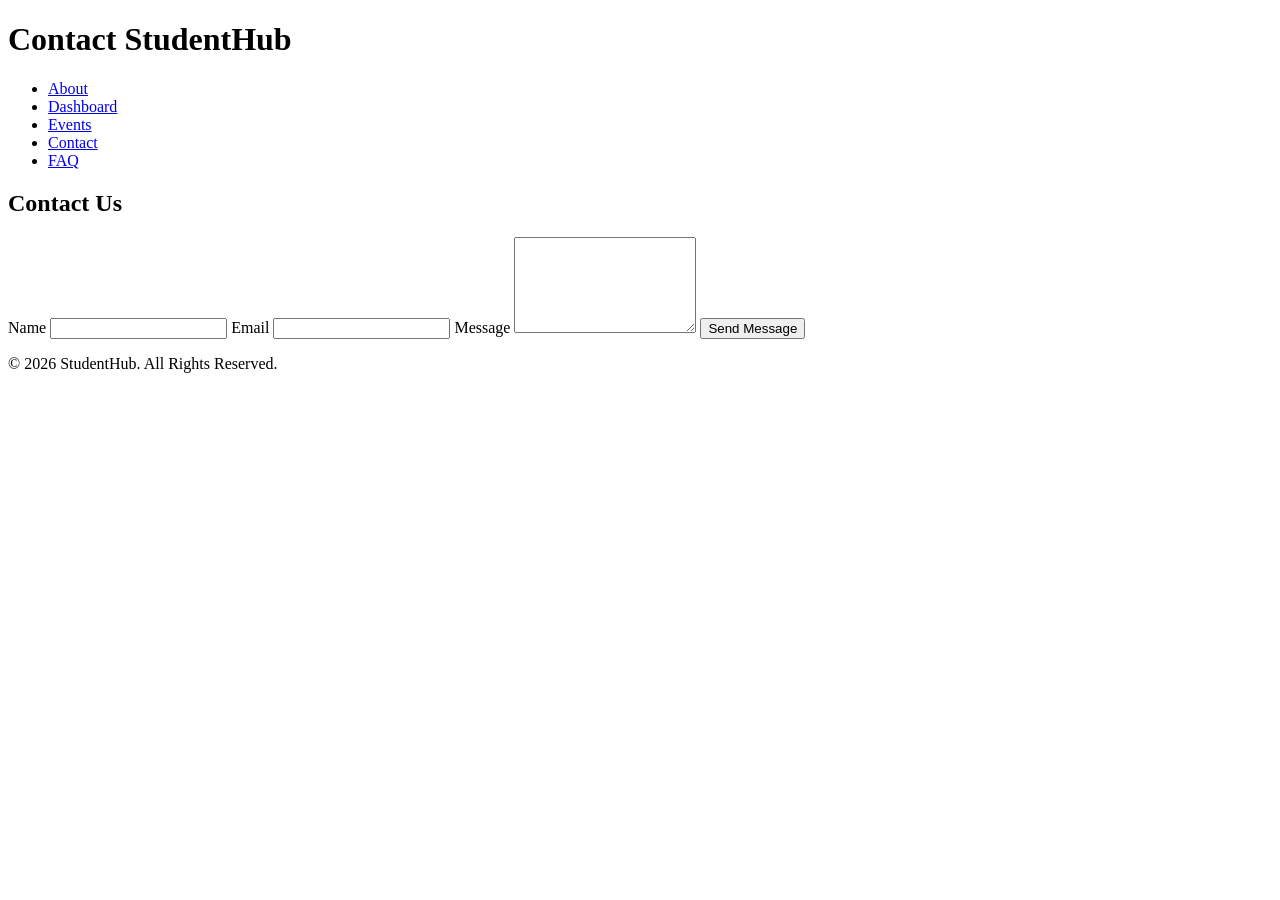
==== Contact.html @ b77314a1 "my practical 2" ====
<!DOCTYPE html>
<html lang="en">
<head>
    <meta charset="UTF-8">
    <meta name="viewport" content="width=device-width, initial-scale=1.0">
    <title>StudentHub - Contact</title>
    <link rel="stylesheet" href="css/style.css">
</head>

<body>

<header>
    <h1>Contact StudentHub</h1>

    <nav aria-label="Main navigation">
        <ul>
           
            <li><a href="about.html">About</a></li>
            <li><a href="dashboard.html">Dashboard</a></li>
            <li><a href="events.html">Events</a></li>
            <li><a href="contact.html">Contact</a></li>
            <li><a href="faq.html">FAQ</a></li>
        </ul>
    </nav>
</header>

<main>

<section>
    <h2>Contact Us</h2>

    <form>

        <label for="name">Name</label>
        <input type="text" id="name" name="name" required>

        <label for="email">Email</label>
        <input type="email" id="email" name="email" required>

        <label for="message">Message</label>
        <textarea id="message" name="message" rows="6" required></textarea>

        <button type="submit">Send Message</button>

    </form>

</section>

</main>

<footer>
    <p>&copy; 2026 StudentHub. All Rights Reserved.</p>
</footer>

</body>
</html>
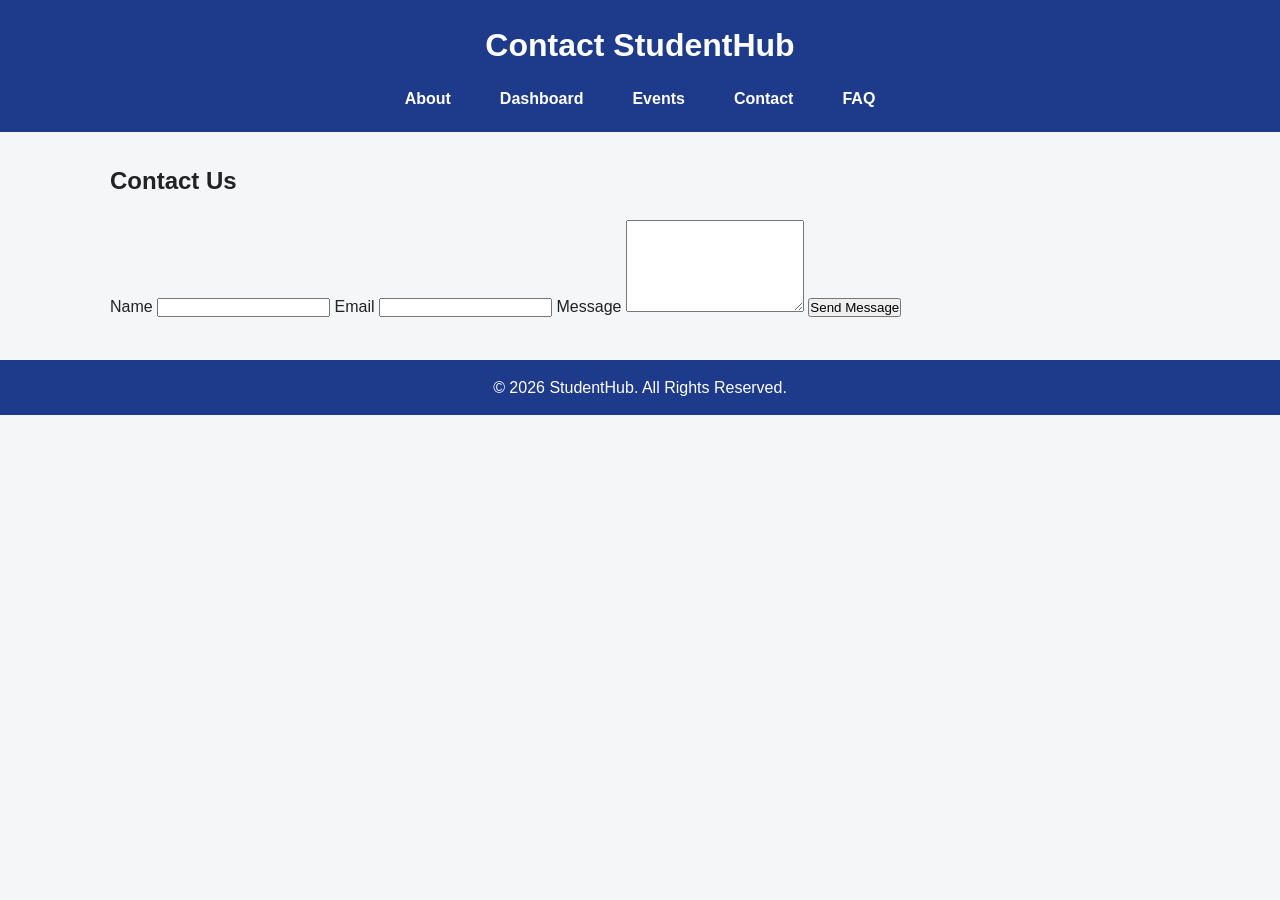
==== commit d81bcad3: "Add responsive UI design and Bootstrap" ====
--- a/Contact.html
+++ b/Contact.html
@@ -4,7 +4,7 @@
     <meta charset="UTF-8">
     <meta name="viewport" content="width=device-width, initial-scale=1.0">
     <title>StudentHub - Contact</title>
-    <link rel="stylesheet" href="css/style.css">
+    <link rel="stylesheet" href="1.css">
 </head>
 
 <body>
--- a/1.css
+++ b/1.css
@@ -0,0 +1,130 @@
+/* ===== General CSS3 Styling ===== */
+
+* {
+    box-sizing: border-box;
+    margin: 0;
+    padding: 0;
+}
+
+body {
+    font-family: Arial, sans-serif;
+    background-color: #f4f6f8;
+    color: #222;
+    line-height: 1.6;
+}
+
+/* ===== Header ===== */
+
+header {
+    background-color: #1e3a8a;
+    color: white;
+    padding: 20px;
+    text-align: center;
+}
+
+header h1 {
+    margin-bottom: 15px;
+}
+
+/* ===== FLEXBOX - Navigation ===== */
+
+nav ul {
+    display: flex;
+    justify-content: center;
+    align-items: center;
+    gap: 25px;
+    list-style: none;
+}
+
+nav a {
+    color: white;
+    text-decoration: none;
+    font-weight: bold;
+    padding: 8px 12px;
+    border-radius: 5px;
+    transition: background-color 0.3s;
+}
+
+nav a:hover {
+    background-color: #2563eb;
+}
+
+/* ===== Main Content ===== */
+
+main {
+    max-width: 1100px;
+    margin: 30px auto;
+    padding: 0 20px;
+}
+
+section {
+    margin-bottom: 30px;
+}
+
+section h2 {
+    margin-bottom: 20px;
+}
+
+/* ===== CSS GRID - Dashboard Cards ===== */
+
+.card-container {
+    display: grid;
+    grid-template-columns: repeat(2, 1fr);
+    gap: 20px;
+}
+
+/* ===== Cards ===== */
+
+.card {
+    background-color: white;
+    padding: 25px;
+    border-radius: 10px;
+    box-shadow: 0 3px 10px rgba(0, 0, 0, 0.1);
+    transition: transform 0.3s;
+}
+
+.card:hover {
+    transform: translateY(-5px);
+}
+
+.card h3 {
+    margin-bottom: 10px;
+}
+
+/* ===== Recent Information ===== */
+
+section article:not(.card) {
+    background-color: white;
+    padding: 20px;
+    border-radius: 10px;
+}
+
+/* ===== Footer ===== */
+
+footer {
+    text-align: center;
+    background-color: #1e3a8a;
+    color: white;
+    padding: 15px;
+    margin-top: 40px;
+}
+
+/* ===== RESPONSIVE DESIGN ===== */
+
+@media (max-width: 600px) {
+
+    /* Flexbox changes to vertical navigation */
+    nav ul {
+        flex-direction: column;
+        gap: 10px;
+    }
+
+    /* Grid changes from 2 columns to 1 column */
+    .card-container {
+        grid-template-columns: 1fr;
+    }
+
+    main {
+        padding: 0 15px;
+    }
+}
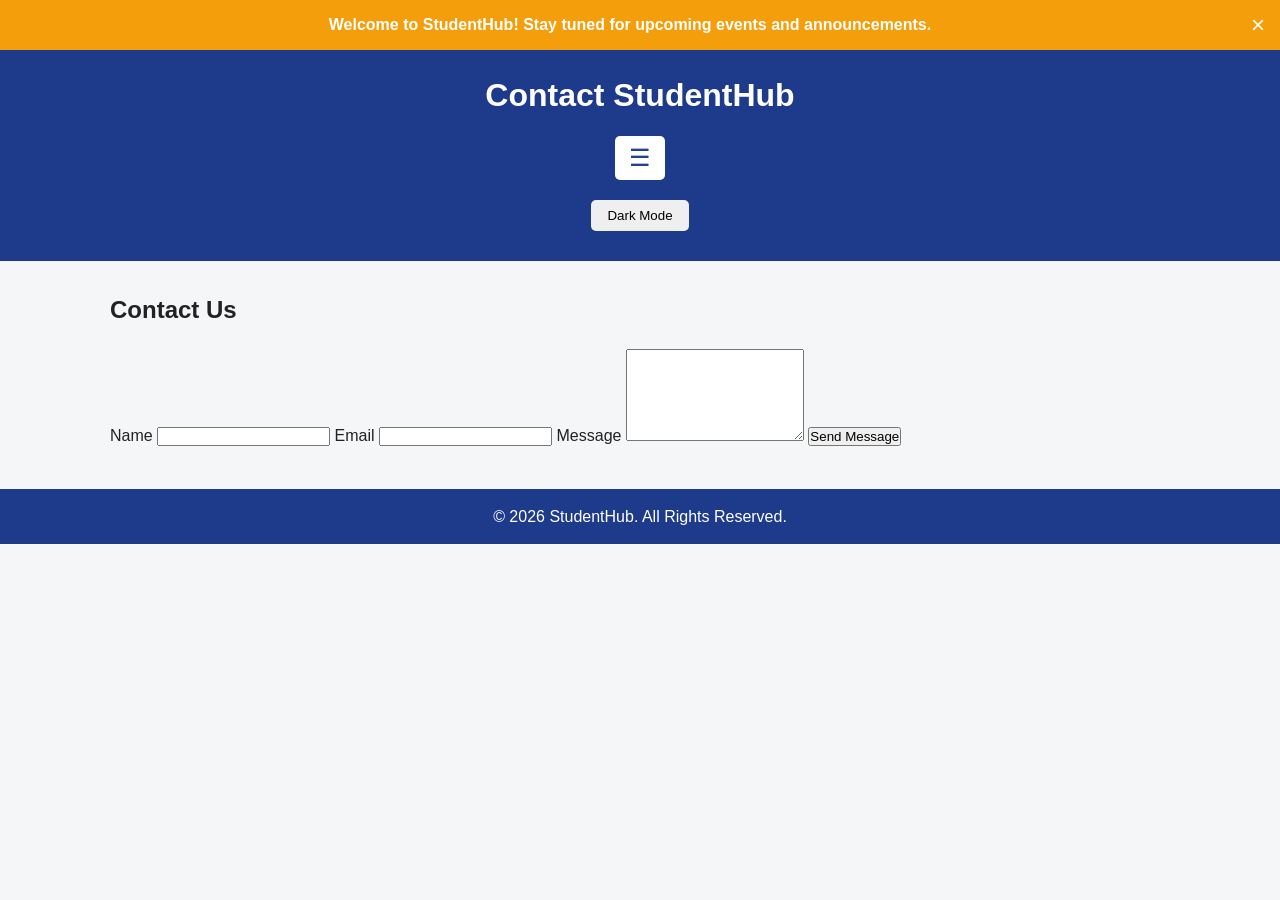
==== commit 20d0cee6: "java scirpt" ====
--- a/Contact.html
+++ b/Contact.html
@@ -8,12 +8,20 @@
 </head>
 
 <body>
+<div id="notificationBanner" class="notification-banner">
+    <span>Welcome to StudentHub! Stay tuned for upcoming events and announcements.</span>
+    <button id="closeBanner" class="close-banner" aria-label="Close notification">&times;</button>
+</div>
+
 
 <header>
     <h1>Contact StudentHub</h1>
 
-    <nav aria-label="Main navigation">
-        <ul>
+    <nav>
+    <button id="menuToggle" class="menu-toggle" type="button" aria-label="Open navigation menu" aria-expanded="false">
+        ☰
+    </button>
+    <ul class="nav-list" id="navMenu">
            
             <li><a href="about.html">About</a></li>
             <li><a href="dashboard.html">Dashboard</a></li>
@@ -22,6 +30,9 @@
             <li><a href="faq.html">FAQ</a></li>
         </ul>
     </nav>
+    <button id="themeToggle" class="theme-toggle" type="button" aria-label="Switch to dark mode">
+    Dark Mode
+</button>
 </header>
 
 <main>
@@ -52,5 +63,6 @@
     <p>&copy; 2026 StudentHub. All Rights Reserved.</p>
 </footer>
 
+<script src="script.js"></script>
 </body>
 </html>
--- a/1.css
+++ b/1.css
@@ -1,130 +1,341 @@
-/* ===== General CSS3 Styling ===== */
-
-* {
-    box-sizing: border-box;
-    margin: 0;
-    padding: 0;
-}
-
-body {
-    font-family: Arial, sans-serif;
-    background-color: #f4f6f8;
-    color: #222;
-    line-height: 1.6;
-}
-
-/* ===== Header ===== */
-
-header {
-    background-color: #1e3a8a;
-    color: white;
-    padding: 20px;
-    text-align: center;
-}
-
-header h1 {
-    margin-bottom: 15px;
-}
-
-/* ===== FLEXBOX - Navigation ===== */
-
-nav ul {
-    display: flex;
-    justify-content: center;
-    align-items: center;
-    gap: 25px;
-    list-style: none;
-}
-
-nav a {
-    color: white;
-    text-decoration: none;
-    font-weight: bold;
-    padding: 8px 12px;
-    border-radius: 5px;
-    transition: background-color 0.3s;
-}
-
-nav a:hover {
-    background-color: #2563eb;
-}
-
-/* ===== Main Content ===== */
-
-main {
-    max-width: 1100px;
-    margin: 30px auto;
-    padding: 0 20px;
-}
-
-section {
-    margin-bottom: 30px;
-}
-
-section h2 {
-    margin-bottom: 20px;
-}
-
-/* ===== CSS GRID - Dashboard Cards ===== */
-
-.card-container {
-    display: grid;
-    grid-template-columns: repeat(2, 1fr);
-    gap: 20px;
-}
-
-/* ===== Cards ===== */
-
-.card {
-    background-color: white;
-    padding: 25px;
-    border-radius: 10px;
-    box-shadow: 0 3px 10px rgba(0, 0, 0, 0.1);
-    transition: transform 0.3s;
-}
-
-.card:hover {
-    transform: translateY(-5px);
-}
-
-.card h3 {
-    margin-bottom: 10px;
-}
-
-/* ===== Recent Information ===== */
-
-section article:not(.card) {
-    background-color: white;
-    padding: 20px;
-    border-radius: 10px;
-}
-
-/* ===== Footer ===== */
-
-footer {
-    text-align: center;
-    background-color: #1e3a8a;
-    color: white;
-    padding: 15px;
-    margin-top: 40px;
-}
-
-/* ===== RESPONSIVE DESIGN ===== */
-
-@media (max-width: 600px) {
-
-    /* Flexbox changes to vertical navigation */
-    nav ul {
-        flex-direction: column;
-        gap: 10px;
-    }
-
-    /* Grid changes from 2 columns to 1 column */
-    .card-container {
-        grid-template-columns: 1fr;
-    }
-
-    main {
-        padding: 0 15px;
-    }
-}+/* ===== General CSS3 Styling ===== */
+
+* {
+    box-sizing: border-box;
+    margin: 0;
+    padding: 0;
+}
+
+body {
+    font-family: Arial, sans-serif;
+    background-color: #f4f6f8;
+    color: #222;
+    line-height: 1.6;
+}
+
+/* ===== Header ===== */
+
+header {
+    background-color: #1e3a8a;
+    color: white;
+    padding: 20px;
+    text-align: center;
+}
+
+header h1 {
+    margin-bottom: 15px;
+}
+
+/* ===== FLEXBOX - Navigation ===== */
+
+nav ul {
+    display: flex;
+    justify-content: center;
+    align-items: center;
+    gap: 25px;
+    list-style: none;
+}
+
+nav a {
+    color: white;
+    text-decoration: none;
+    font-weight: bold;
+    padding: 8px 12px;
+    border-radius: 5px;
+    transition: background-color 0.3s;
+}
+
+nav a:hover {
+    background-color: #2563eb;
+}
+
+/* ===== Main Content ===== */
+
+main {
+    max-width: 1100px;
+    margin: 30px auto;
+    padding: 0 20px;
+}
+
+section {
+    margin-bottom: 30px;
+}
+
+section h2 {
+    margin-bottom: 20px;
+}
+
+/* ===== CSS GRID - Dashboard Cards ===== */
+
+.card-container {
+    display: grid;
+    grid-template-columns: repeat(2, 1fr);
+    gap: 20px;
+}
+
+/* ===== Cards ===== */
+
+.card {
+    background-color: white;
+    padding: 25px;
+    border-radius: 10px;
+    box-shadow: 0 3px 10px rgba(0, 0, 0, 0.1);
+    transition: transform 0.3s;
+}
+
+.card:hover {
+    transform: translateY(-5px);
+}
+
+.card h3 {
+    margin-bottom: 10px;
+}
+
+/* ===== Recent Information ===== */
+
+section article:not(.card) {
+    background-color: white;
+    padding: 20px;
+    border-radius: 10px;
+}
+
+/* ===== Footer ===== */
+
+footer {
+    text-align: center;
+    background-color: #1e3a8a;
+    color: white;
+    padding: 15px;
+    margin-top: 40px;
+}
+
+/* ===== RESPONSIVE DESIGN ===== */
+
+@media (max-width: 600px) {
+
+    /* Flexbox changes to vertical navigation */
+    nav ul {
+        flex-direction: column;
+        gap: 10px;
+    }
+
+    /* Grid changes from 2 columns to 1 column */
+    .card-container {
+        grid-template-columns: 1fr;
+    }
+
+    main {
+        padding: 0 15px;
+    }
+}
+.faq-question {
+    width: 100%;
+    padding: 15px;
+    text-align: left;
+    border: none;
+    cursor: pointer;
+    font-size: 16px;
+    font-weight: bold;
+    transition: 0.3s;
+}
+
+.faq-question:hover {
+    transform: translateX(5px);
+}
+
+.faq-answer {
+    display: none;
+    padding: 15px;
+    margin: 0;
+    transition: 0.3s;
+}
+.information button {
+    padding: 10px 18px;
+    border: none;
+    cursor: pointer;
+    border-radius: 5px;
+    transition: 0.3s;
+}
+
+.information button:hover {
+    transform: scale(1.05);
+}
+
+.modal {
+    display: none;
+    position: fixed;
+    inset: 0;
+    justify-content: center;
+    align-items: center;
+    background: rgba(0, 0, 0, 0.6);
+    z-index: 1000;
+}
+
+.modal-content {
+    position: relative;
+    width: 90%;
+    max-width: 500px;
+    padding: 30px;
+    border-radius: 10px;
+    background: white;
+    animation: modalAppear 0.3s ease;
+}
+
+.close-modal {
+    position: absolute;
+    top: 10px;
+    right: 15px;
+    border: none;
+    background: none;
+    font-size: 28px;
+    cursor: pointer;
+}
+
+@keyframes modalAppear {
+    from {
+        transform: scale(0.8);
+        opacity: 0;
+    }
+
+    to {
+        transform: scale(1);
+        opacity: 1;
+    }
+}
+.slider {
+    margin-top: 25px;
+    padding: 25px;
+    text-align: center;
+    border-radius: 10px;
+    background: white;
+    box-shadow: 0 4px 10px rgba(0, 0, 0, 0.1);
+}
+
+.slide {
+    display: none;
+    min-height: 100px;
+    transition: 0.3s;
+}
+
+.slide.active {
+    display: block;
+}
+
+.slider button {
+    margin: 10px 5px;
+    padding: 10px 18px;
+    border: none;
+    border-radius: 5px;
+    cursor: pointer;
+    transition: 0.3s;
+}
+
+.slider button:hover {
+    transform: scale(1.05);
+} 
+.menu-toggle {
+    display: none;
+    border: none;
+    background: none;
+    color: white;
+    font-size: 28px;
+    cursor: pointer;
+}
+
+.menu-toggle {
+    display: none;
+    margin: 10px auto;
+    padding: 8px 14px;
+    border: none;
+    border-radius: 5px;
+    background: white;
+    color: #23418f;
+    font-size: 24px;
+    cursor: pointer;
+}
+
+@media (max-width: 1500px) {
+    .menu-toggle {
+        display: block;
+    }
+
+    .nav-list {
+        display: none;
+        flex-direction: column;
+        align-items: center;
+        gap: 10px;
+        padding: 10px 0;
+    }
+
+    .nav-list.show-menu {
+        display: flex;
+    }
+}
+.theme-toggle {
+    margin: 10px auto;
+    padding: 8px 16px;
+    border: none;
+    border-radius: 5px;
+    cursor: pointer;
+    transition: 0.3s;
+}
+
+.theme-toggle:hover {
+    transform: scale(1.05);
+}
+
+body {
+    transition: background-color 0.3s, color 0.3s;
+}
+
+body.dark-theme {
+    background-color: #121212;
+    color: #f5f5f5;
+}
+
+body.dark-theme .card,
+body.dark-theme .information,
+body.dark-theme .slider,
+body.dark-theme .modal-content,
+body.dark-theme section article:not(.card) {
+    background-color: #1f1f1f;
+    color: #f5f5f5;
+}
+
+body.dark-theme .recent {
+    color: #f5f5f5;
+}
+
+/* ===== Notification Banner ===== */
+.notification-banner {
+    background-color: #f59e0b;
+    color: white;
+    text-align: center;
+    padding: 12px 40px 12px 20px;
+    position: relative;
+    font-weight: bold;
+    transition: opacity 0.3s ease, visibility 0.3s ease;
+}
+
+.notification-banner.hidden {
+    opacity: 0;
+    visibility: hidden;
+    display: none;
+}
+
+.close-banner {
+    position: absolute;
+    right: 15px;
+    top: 50%;
+    transform: translateY(-50%);
+    background: none;
+    border: none;
+    color: white;
+    font-size: 24px;
+    cursor: pointer;
+    transition: transform 0.3s;
+}
+
+.close-banner:hover {
+    transform: translateY(-50%) scale(1.1);
+}
